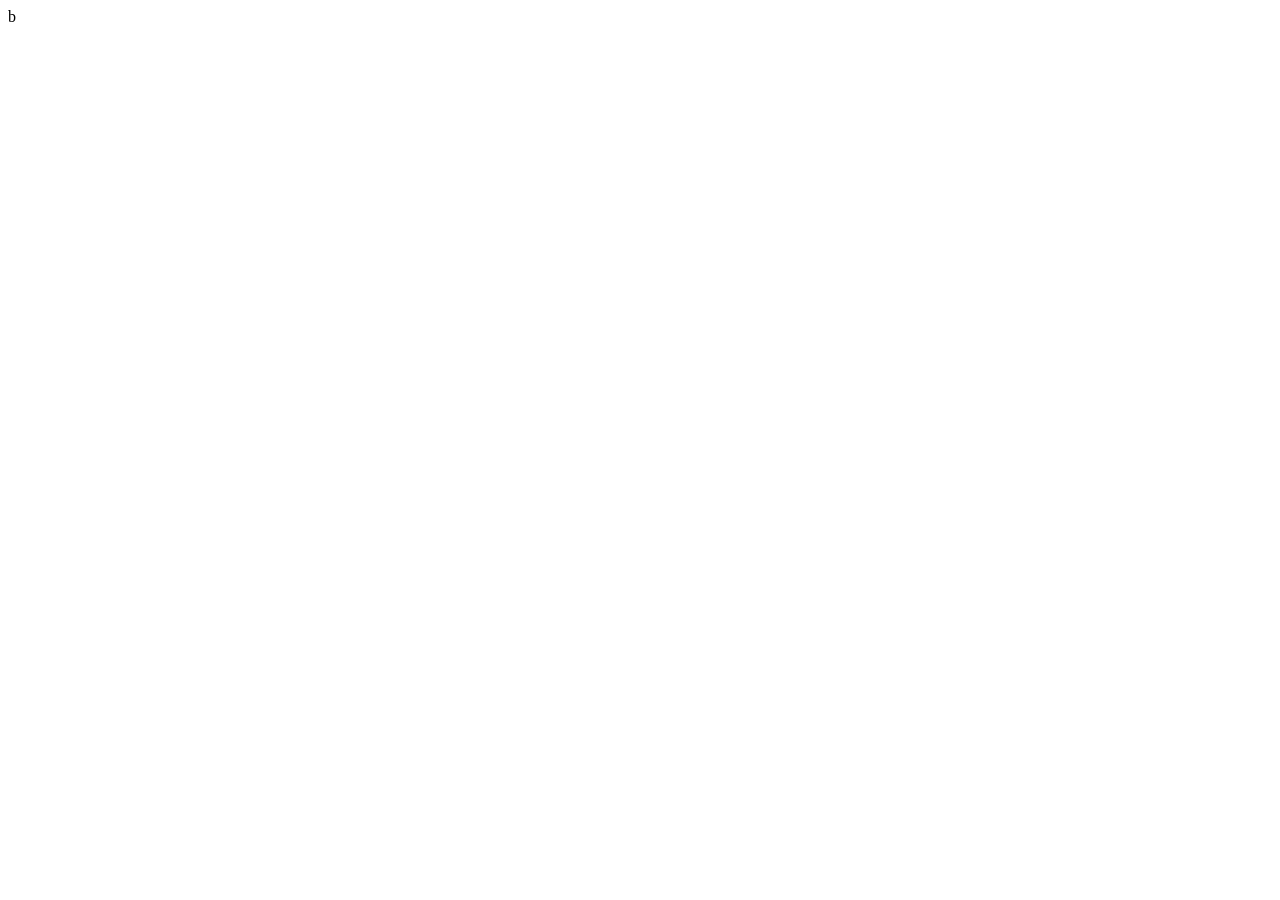
==== index.html @ 25827fba "Initial commit" ====
<!DOCTYPE html>
<html lang="en">

<head>
    <meta charset="UTF-8">
    <meta name="viewport" content="width=device-width, initial-scale=1.0">
    <title>Riff Jukebox</title>
</head>
<header>

</header>
<main></main>b


<body>

</body>

</html>
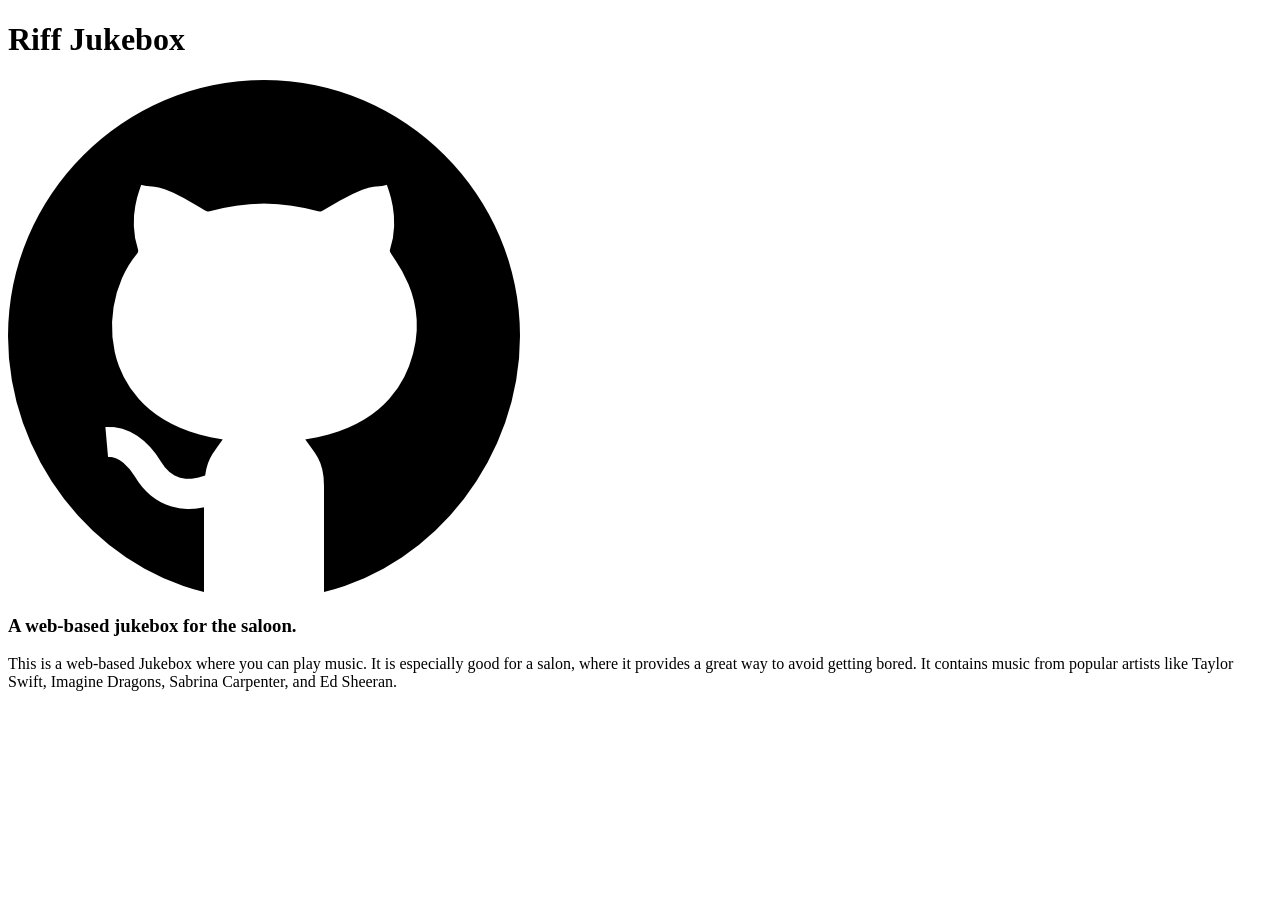
==== commit ef094aa0: "First commit" ====
--- a/index.html
+++ b/index.html
@@ -5,11 +5,27 @@
     <meta charset="UTF-8">
     <meta name="viewport" content="width=device-width, initial-scale=1.0">
     <title>Riff Jukebox</title>
+    <link rel="stylesheet" href="style.css">
 </head>
-<header>
+<header class="header">
+    <h1>Riff Jukebox</h1>
+    <a class="Githubprofile">
+        <img src="asset/github.png" alt="Github Icon">
+    </a>
+</header>
 
-</header>
-<main></main>b
+<main>
+    <div class="about">
+        <h3>A web-based jukebox for the saloon.</h3>
+        <p>This is a web-based Jukebox where you can play music. It is especially good for a salon, where it provides a
+            great way to avoid getting bored. It contains music from popular artists like Taylor Swift, Imagine Dragons,
+            Sabrina Carpenter, and Ed Sheeran.</p>
+    </div>
+
+    <img>
+
+    <a href="music/music.html" class="music-button" alt="Next Button"></a>
+</main>
 
 
 <body>
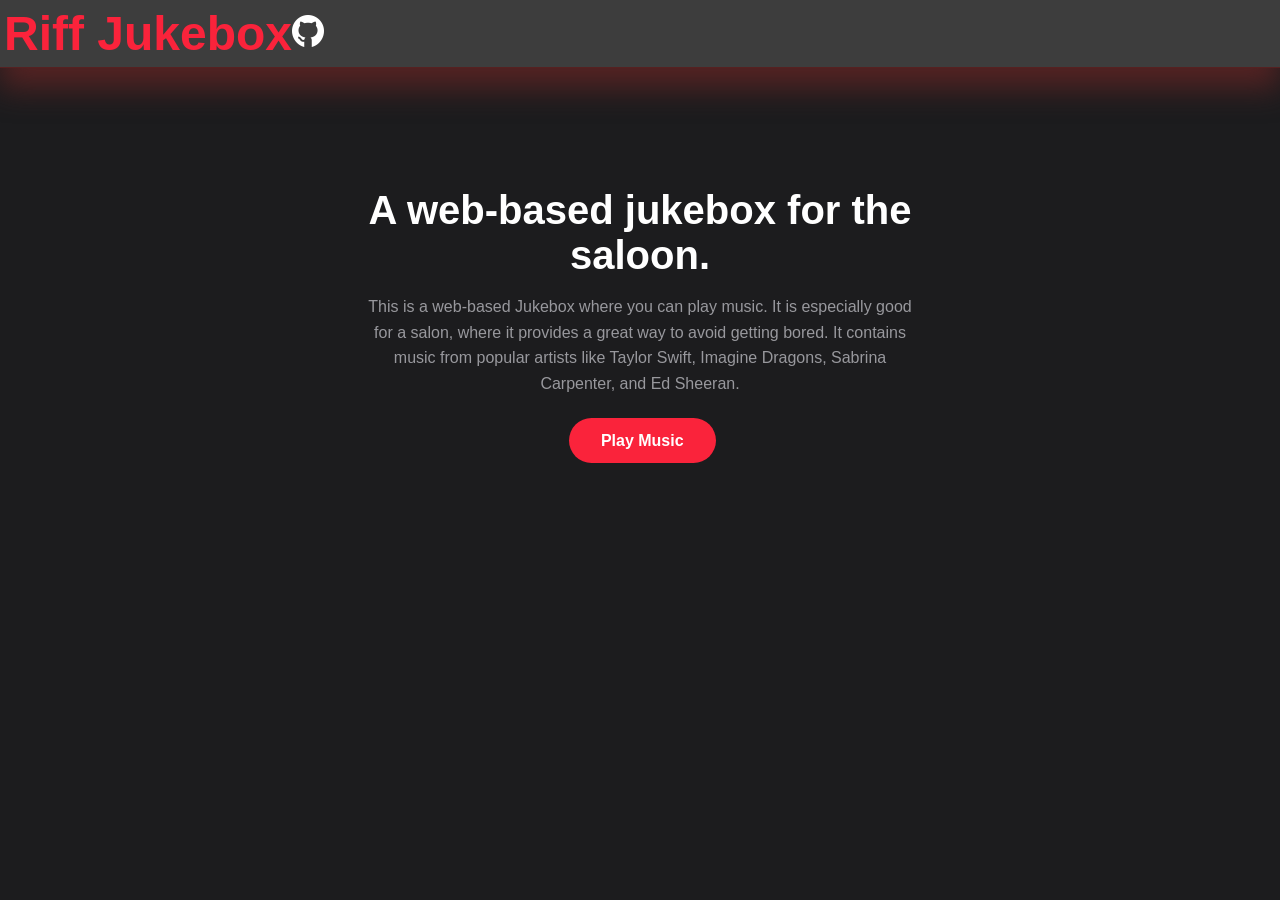
==== commit a3095fe0: "landing page created" ====
--- a/index.html
+++ b/index.html
@@ -9,7 +9,7 @@
 </head>
 <header class="header">
     <h1>Riff Jukebox</h1>
-    <a class="Githubprofile">
+    <a class="Githubprofile" href="https://github.com/ThisShivakaushal" target="_blank">
         <img src="asset/github.png" alt="Github Icon">
     </a>
 </header>
@@ -24,7 +24,7 @@
 
     <img>
 
-    <a href="music/music.html" class="music-button" alt="Next Button"></a>
+    <a href="music/music.html" class="music-button" alt="Play Music Button">Play Music</a>
 </main>
 
 
--- a/style.css
+++ b/style.css
@@ -0,0 +1,72 @@
+* {
+    margin: 0;
+    padding: 0;
+    box-sizing: border-box;
+    --lightblack: #1c1c1e;
+    --white: #fff;
+    --red: #fa233b;
+    --grey: #98989d;
+    --carrot: #fb5c74;
+
+}
+
+body {
+    background: var(--lightblack);
+    color: var(--white);
+    font-family: "Segoe UI", Arial, Sans-serif;
+    min-height: 100vh;
+}
+
+header {
+    display: flex;
+    align-items: center;
+    justify-content: left;
+    position: sticky;
+    top: 0;
+    z-index: 1000;
+    padding: 6px 4px;
+    background: rgb(61, 61, 61);
+    backdrop-filter: blur(3px);
+    font-size: 24px;
+    color: var(--red);
+    -webkit-backdrop-filter: blur(3px);
+    border-bottom: 1px solid rgb(85, 33, 33);
+    box-shadow: 0 20px 30px rgb(85, 35, 35);
+}
+
+
+.Githubprofile img {
+    width: 32px;
+    filter: invert()
+}
+
+main {
+    max-width: 600px;
+    margin: 120px auto 0;
+    text-align: center;
+    padding: 0 20px;
+}
+
+.about h3 {
+    font-size: 40px;
+    margin-bottom: 16px;
+}
+
+.about p {
+    color: var(--grey);
+    line-height: 1.6;
+    margin-bottom: 36px;
+}
+
+.music-button {
+    background: var(--red);
+    color: var(--white);
+    padding: 14px 32px;
+    border-radius: 30px;
+    text-decoration: none;
+    font-weight: 600;
+}
+
+.music-button:hover {
+    background: var(--carrot);
+}
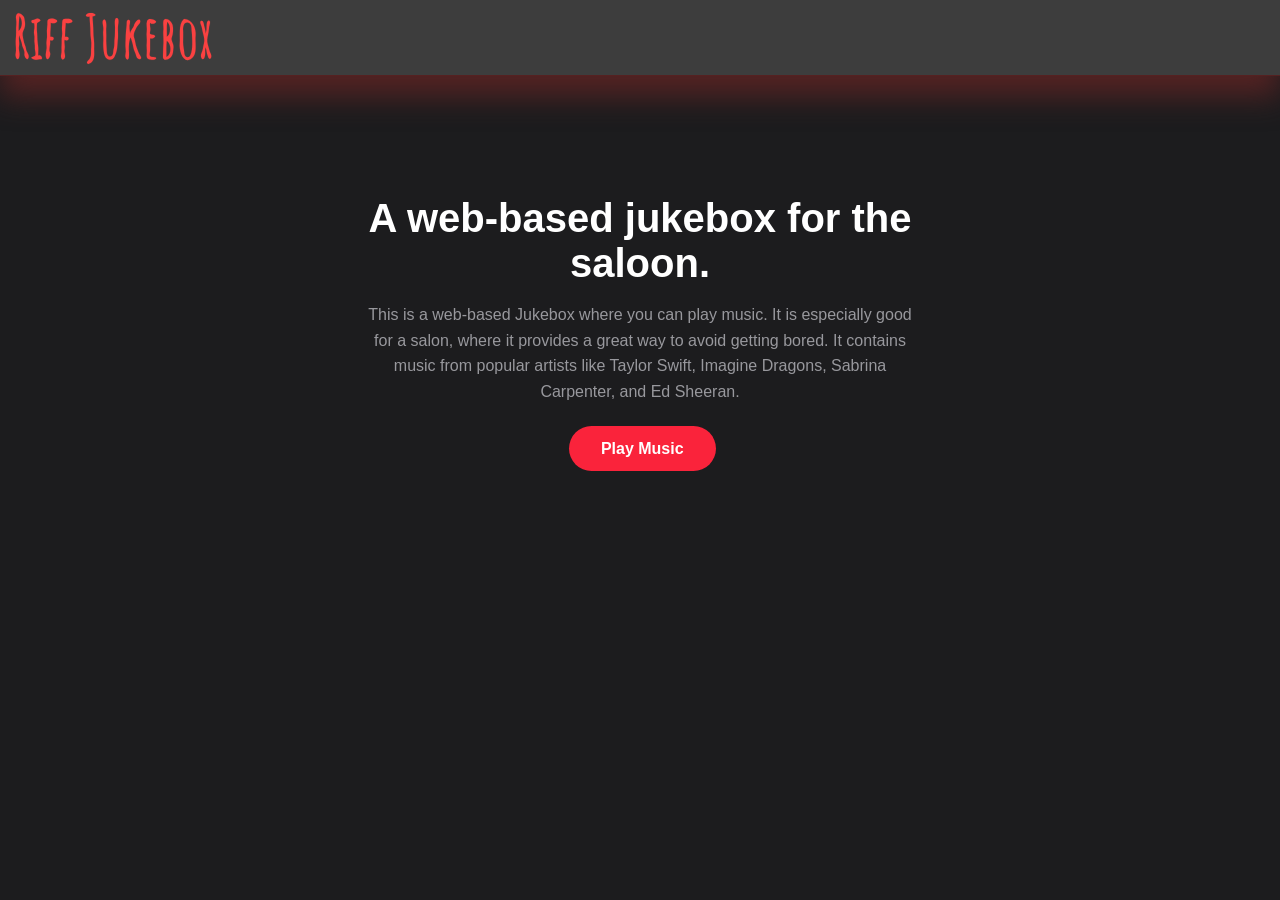
==== commit f1ca5950: "Everything works" ====
--- a/index.html
+++ b/index.html
@@ -5,10 +5,11 @@
     <meta charset="UTF-8">
     <meta name="viewport" content="width=device-width, initial-scale=1.0">
     <title>Riff Jukebox</title>
+    <link rel="icon" type="image/png" href="/asset/favicon.png">
     <link rel="stylesheet" href="style.css">
 </head>
 <header class="header">
-    <h1>Riff Jukebox</h1>
+    <img id="logo" src="/asset/riff.svg" alt="Riff Jukebox">
     <a class="Githubprofile" href="https://github.com/ThisShivakaushal" target="_blank">
         <img src="asset/github.png" alt="Github Icon">
     </a>
--- a/style.css
+++ b/style.css
@@ -34,9 +34,15 @@
     box-shadow: 0 20px 30px rgb(85, 35, 35);
 }
 
+#logo {
+    width: 220px;
+    height: auto;
+
+}
 
 .Githubprofile img {
     width: 32px;
+    margin-left: 1180px;
     filter: invert()
 }
 
